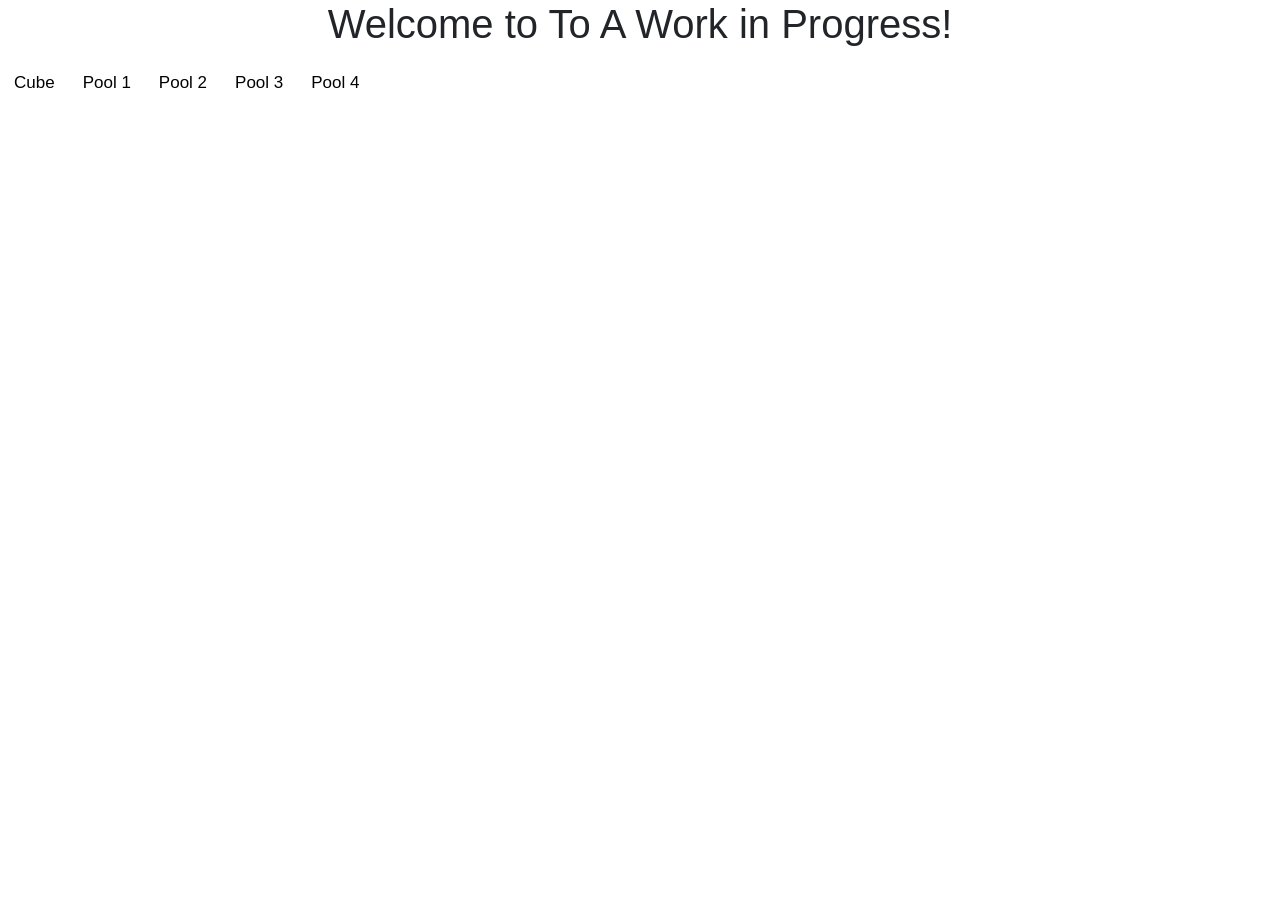
==== index.html @ 3f992e93 "Auto-generated commit" ====
<!doctype html>
<html lang="en">
<head>
  <meta charset="utf-8">
  <title>MtgDrafter</title>
  <base href="https://tehuberler.github.io/mtg-drafter">
  <meta name="viewport" content="width=device-width, initial-scale=1">
  <link rel="icon" type="image/x-icon" href="favicon.ico">
  <link rel="stylesheet" href="https://maxcdn.bootstrapcdn.com/bootstrap/4.0.0/css/bootstrap.min.css" integrity="sha384-Gn5384xqQ1aoWXA+058RXPxPg6fy4IWvTNh0E263XmFcJlSAwiGgFAW/dAiS6JXm" crossorigin="anonymous">
<link rel="stylesheet" href="styles.f6db10f389906b26f8f1.css"></head>
<body>
  <app-root></app-root>
<script type="text/javascript" src="runtime.26209474bfa8dc87a77c.js"></script><script type="text/javascript" src="es2015-polyfills.c5dd28b362270c767b34.js" nomodule></script><script type="text/javascript" src="polyfills.8bbb231b43165d65d357.js"></script><script type="text/javascript" src="main.83ffb4c8ba2866e1ec6f.js"></script></body>
</html>
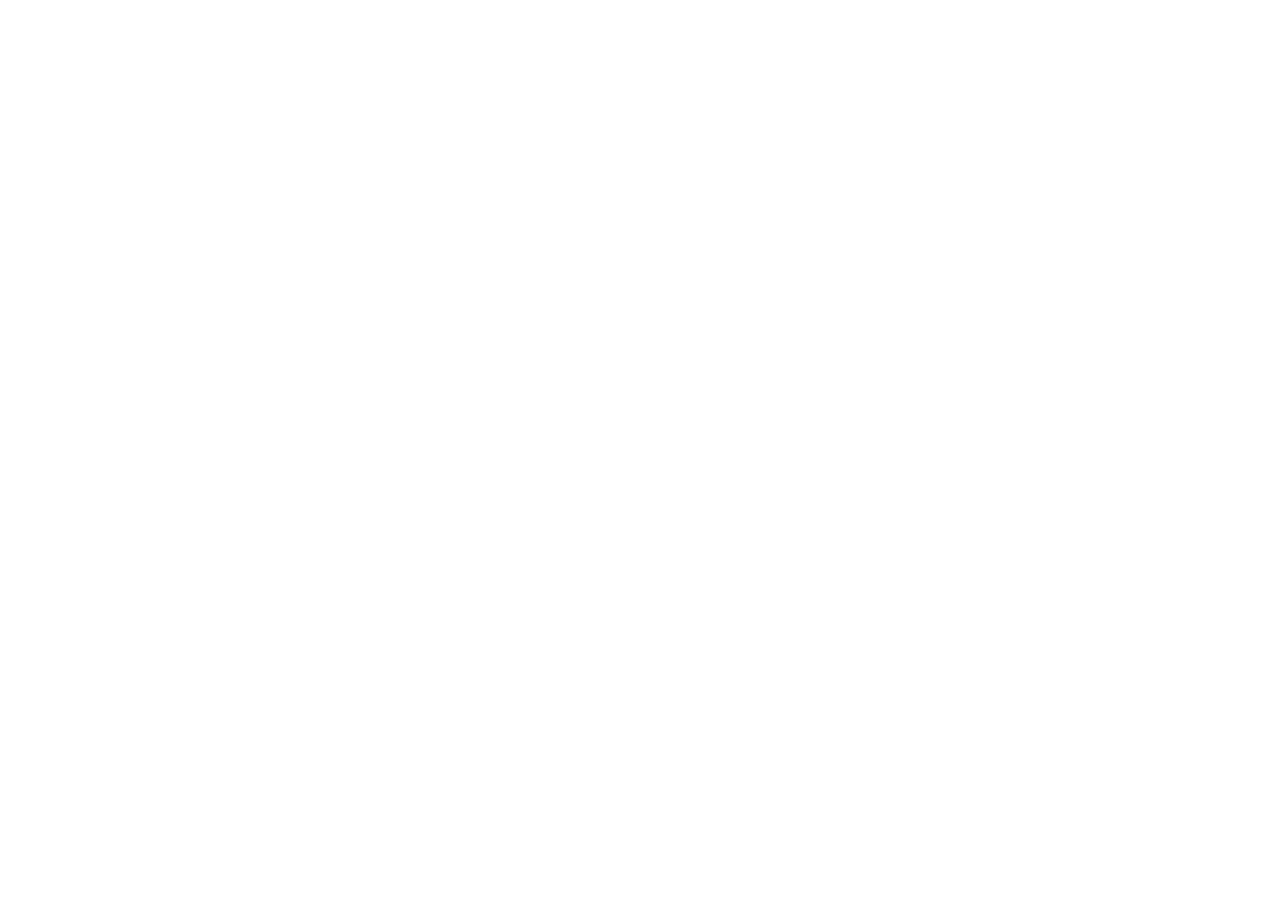
==== commit c657e78c: "Update index.html" ====
--- a/index.html
+++ b/index.html
@@ -3,12 +3,12 @@
 <head>
   <meta charset="utf-8">
   <title>MtgDrafter</title>
-  <base href="https://tehuberler.github.io/mtg-drafter">
+  <base href="https://tehuberler.github.io/mtg-drafter/mtg-drafter/">
   <meta name="viewport" content="width=device-width, initial-scale=1">
   <link rel="icon" type="image/x-icon" href="favicon.ico">
   <link rel="stylesheet" href="https://maxcdn.bootstrapcdn.com/bootstrap/4.0.0/css/bootstrap.min.css" integrity="sha384-Gn5384xqQ1aoWXA+058RXPxPg6fy4IWvTNh0E263XmFcJlSAwiGgFAW/dAiS6JXm" crossorigin="anonymous">
 <link rel="stylesheet" href="styles.f6db10f389906b26f8f1.css"></head>
 <body>
   <app-root></app-root>
-<script type="text/javascript" src="runtime.26209474bfa8dc87a77c.js"></script><script type="text/javascript" src="es2015-polyfills.c5dd28b362270c767b34.js" nomodule></script><script type="text/javascript" src="polyfills.8bbb231b43165d65d357.js"></script><script type="text/javascript" src="main.83ffb4c8ba2866e1ec6f.js"></script></body>
+<script type="text/javascript" src="runtime.26209474bfa8dc87a77c.js"></script><script type="text/javascript" src="es2015-polyfills.c5dd28b362270c767b34.js" nomodule></script><script type="text/javascript" src="polyfills.8bbb231b43165d65d357.js"></script><script type="text/javascript" src="main.363734cdf82bf9c0f809.js"></script></body>
 </html>
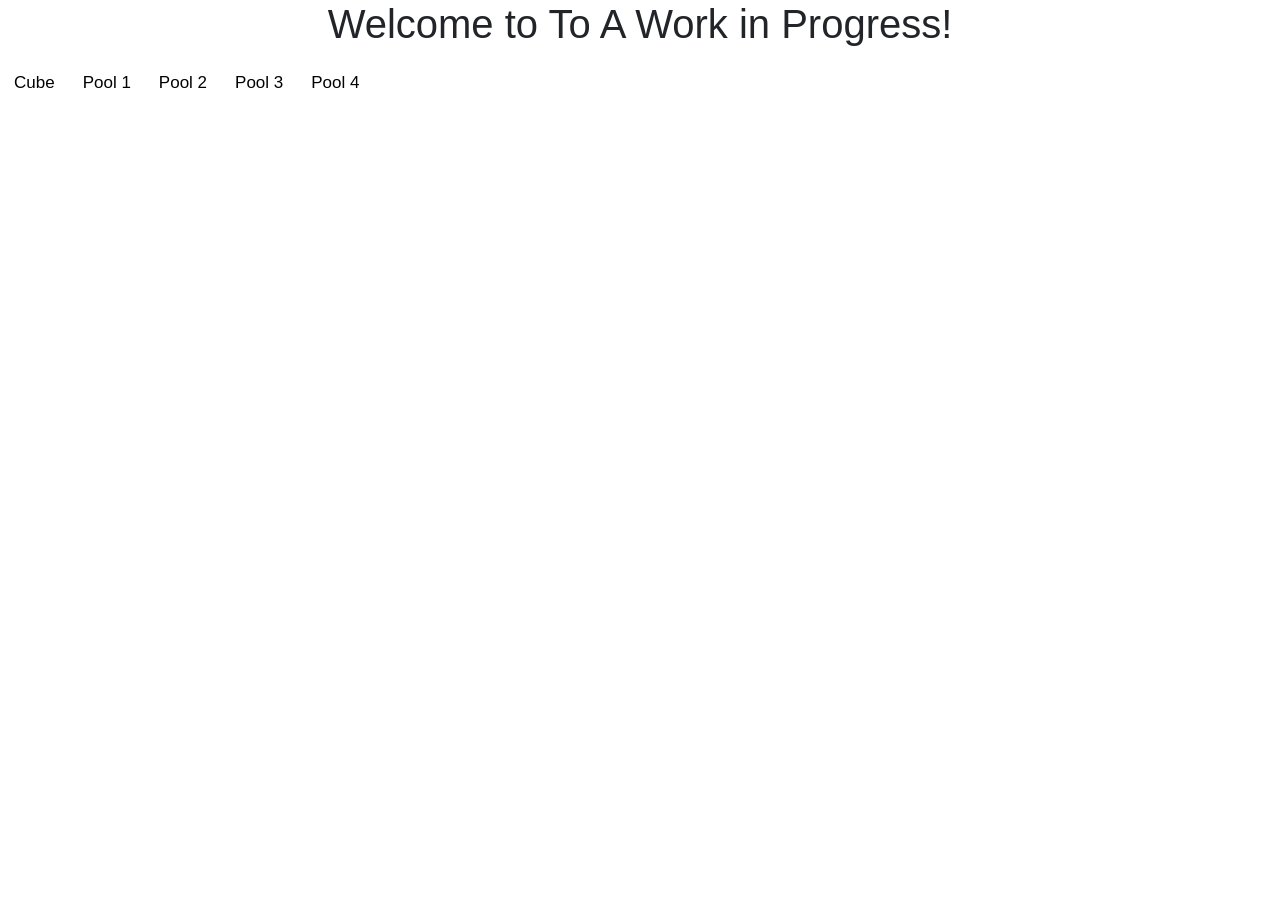
==== commit 3c1c8c38: "Update index.html" ====
--- a/index.html
+++ b/index.html
@@ -3,7 +3,7 @@
 <head>
   <meta charset="utf-8">
   <title>MtgDrafter</title>
-  <base href="https://tehuberler.github.io/mtg-drafter/mtg-drafter/">
+  <base href="https://tehuberler.github.io/mtg-drafter/">
   <meta name="viewport" content="width=device-width, initial-scale=1">
   <link rel="icon" type="image/x-icon" href="favicon.ico">
   <link rel="stylesheet" href="https://maxcdn.bootstrapcdn.com/bootstrap/4.0.0/css/bootstrap.min.css" integrity="sha384-Gn5384xqQ1aoWXA+058RXPxPg6fy4IWvTNh0E263XmFcJlSAwiGgFAW/dAiS6JXm" crossorigin="anonymous">
